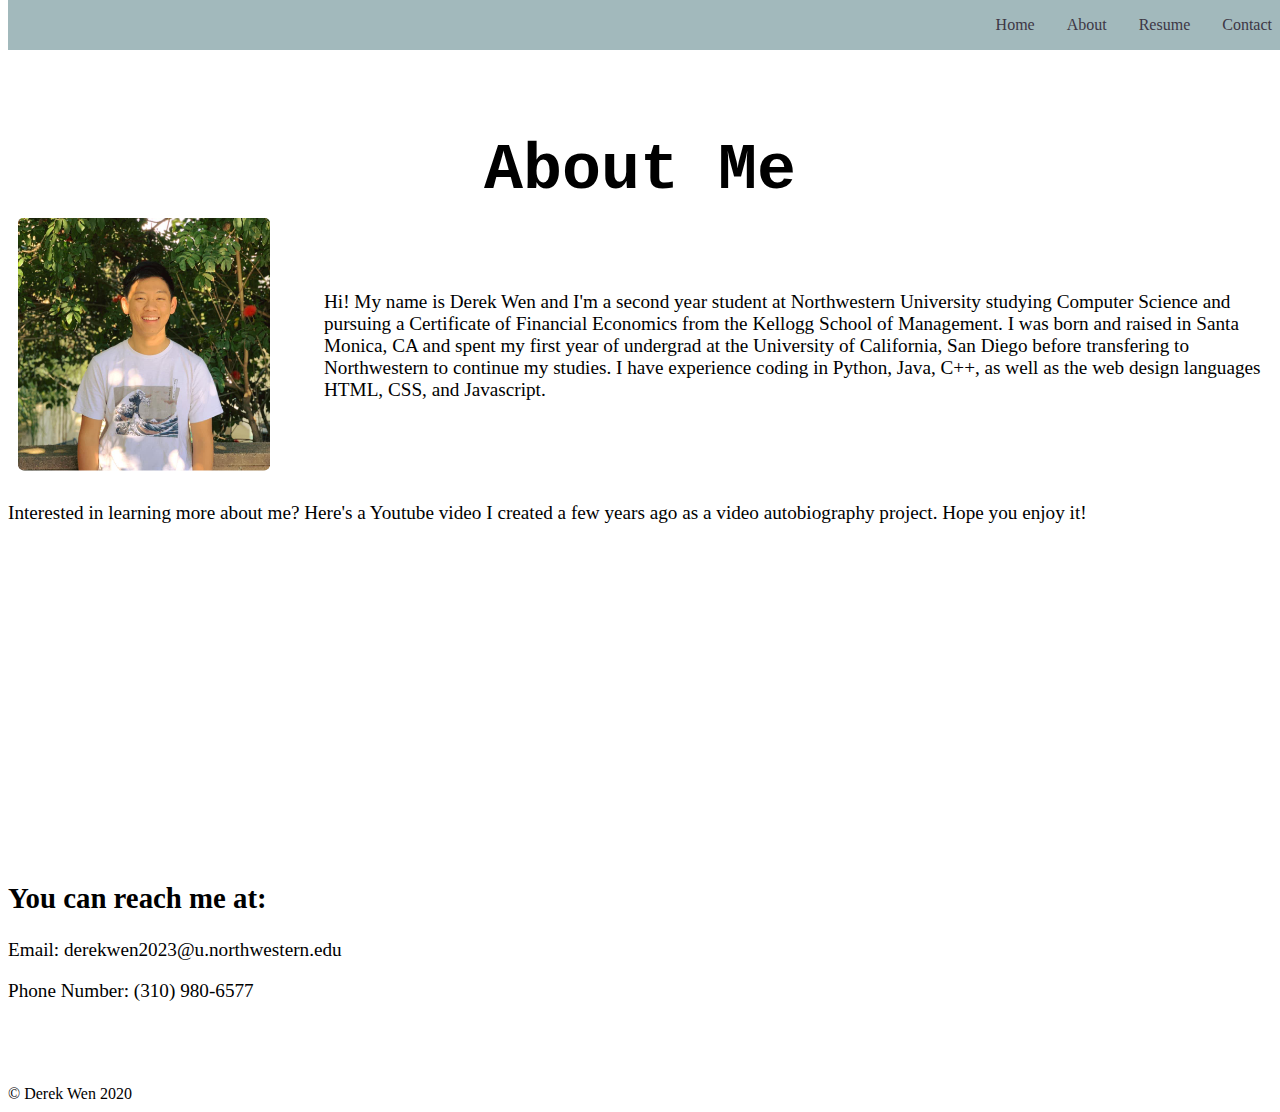
==== about.html @ 30674cc1 "Add files via upload" ====
<!DOCTYPE html>

<head>
  <title> Derek Wen | Portfolio Website </title>
  <link rel="stylesheet" type="text/css" href="styles.css">
</head>

<body>
  <div id="header"> <b> About Me </b> </div>
  <nav id="nav">
    <ul>
      <li> <a href="index.html" id="home"> Home </a> </li>
      <li> <a href="about.html" id="about"> About </a> </li>
      <li> <a href="resume.html" id="resume"> Resume </a> </li>
      <li> <a href="contact.html" id="contact"> Contact </a> </li>
    </ul>
  </nav>
  <img src="profilepic.jpg" id="profilepic" alt="Derek Wen Profile Picture">
  <div id="About">
    <p> Hi! My name is Derek Wen and I'm a second year student at Northwestern University studying Computer Science
      and pursuing a Certificate of Financial Economics from the Kellogg School of Management. I was born and raised
      in Santa Monica, CA and spent my first year of undergrad at the University of California, San Diego before transfering
      to Northwestern to continue my studies. I have experience coding in Python, Java, C++, as well as the web design languages
      HTML, CSS, and Javascript.
    </p>
  </div>
  <div id="aboutbot">
  <p> Interested in learning more about me? Here's a Youtube video I created a few years ago as a video autobiography
    project. Hope you enjoy it!
  </p>
  <div id="youtube"><iframe width="560" height="315" src="https://www.youtube.com/embed/PLRuPPmtYdk" frameborder="0" allow="accelerometer; autoplay; clipboard-write; encrypted-media; gyroscope; picture-in-picture" allowfullscreen></iframe></div>

  <h2> You can reach me at:</h2>
  <p>Email: derekwen2023@u.northwestern.edu </p>
  <p>Phone Number: (310) 980-6577 </p>
  </div>

  <div id="footer"><footer> &copy Derek Wen 2020 </footer></div>
  </body>
</html>
---- styles.css ----
#nav {
  position: fixed;
  width: 100%;
  top: 0;
  background-color: #a2b9bc;
}

#nav ul {
  display: flex;
  list-style-type: none;
  justify-content: flex-end;
  margin: 0;
  padding: 0;
}

#nav ul li a{
  display: block;
  padding: 1em;
  color: #3D3745;
  text-decoration: none;
}

#header{
  text-align: center;
  font-family: monospace;
  font-size: 5em;
  padding-top: 10%;

}

#project_title {
  text-align: center;
  font-size: 30px;
  text-shadow: 2px;
}

#profilepic {
  width: 20%;
  border-radius: 1em;
  float: left;
  padding: .6em;
  height: 25%;
}

#click {
  text-decoration: none;
  color: black;
  border: 2px solid black;
  background-color: #878f99;
  padding: 5px;
}

#project_title{
  width: 100%;
  background-color: #878f99;
  font-family: monospace;
  font-size: 4em;
}

.title {
  text-align: center;
  font-size: 2em;
  border: 1px solid black;
  padding: 10px;
  font-family: monospace;
  margin: 10px;
}
#welcome{
  text-align: center;
  padding-top: 10%;
  font-size: 2.5em;
}

#footer {
  padding-top: 5%;
}

#message{
  height: 5em;
  width: 75%;
}

#About{
  font-size: 1.2em;
  font-family: serif;
  height: 25%;
  padding-top: 5%;
  margin-left: 25%;
}

#aboutbot{
  font-size: 1.2em;
  font-family: serif;
  padding-top: 5%;

}

#youtube{
  display: flex;
  justify-content: center;

}

#schedule{
  font-size: 1.2em;
}

#description{
  font-size: 1.5em;
  font-family:monospace;
}
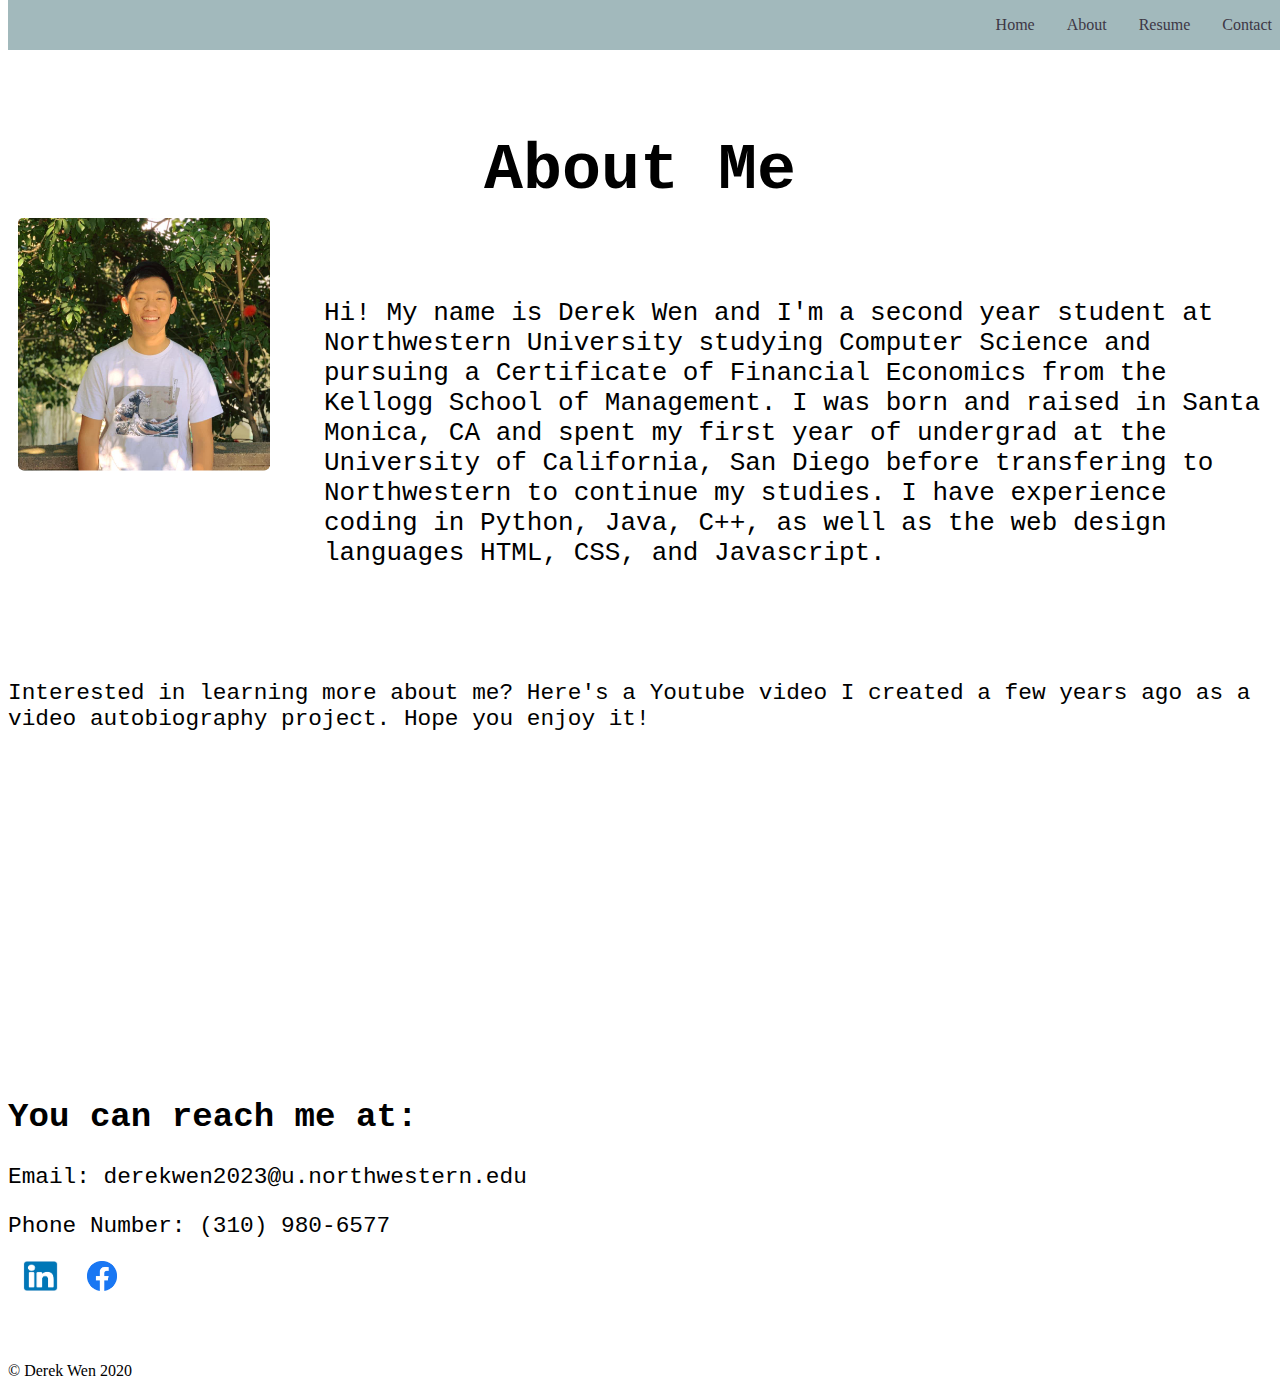
==== commit 8f7b955e: "Add files via upload" ====
--- a/about.html
+++ b/about.html
@@ -30,9 +30,11 @@
   </p>
   <div id="youtube"><iframe width="560" height="315" src="https://www.youtube.com/embed/PLRuPPmtYdk" frameborder="0" allow="accelerometer; autoplay; clipboard-write; encrypted-media; gyroscope; picture-in-picture" allowfullscreen></iframe></div>
 
+
   <h2> You can reach me at:</h2>
   <p>Email: derekwen2023@u.northwestern.edu </p>
   <p>Phone Number: (310) 980-6577 </p>
+  <a href="https://www.linkedin.com/in/derek-wen-409b15168/"> <img src="linkedin.png" height=30px width=65px id="linkedin" alt="Derek Wen LinkedIn"></a> <a href="https://www.facebook.com/derek.wen.106"> <img src="facebook.png" height=30px width=30px id="facebook" alt="Derek Wen Facebook"></a>
   </div>
 
   <div id="footer"><footer> &copy Derek Wen 2020 </footer></div>
--- a/styles.css
+++ b/styles.css
@@ -81,16 +81,16 @@
 }
 
 #About{
-  font-size: 1.2em;
-  font-family: serif;
+  font-size: 2em;
+  font-family: monospace;
   height: 25%;
   padding-top: 5%;
   margin-left: 25%;
 }
 
 #aboutbot{
-  font-size: 1.2em;
-  font-family: serif;
+  font-size: 1.75em;
+  font-family: monospace;
   padding-top: 5%;
 
 }
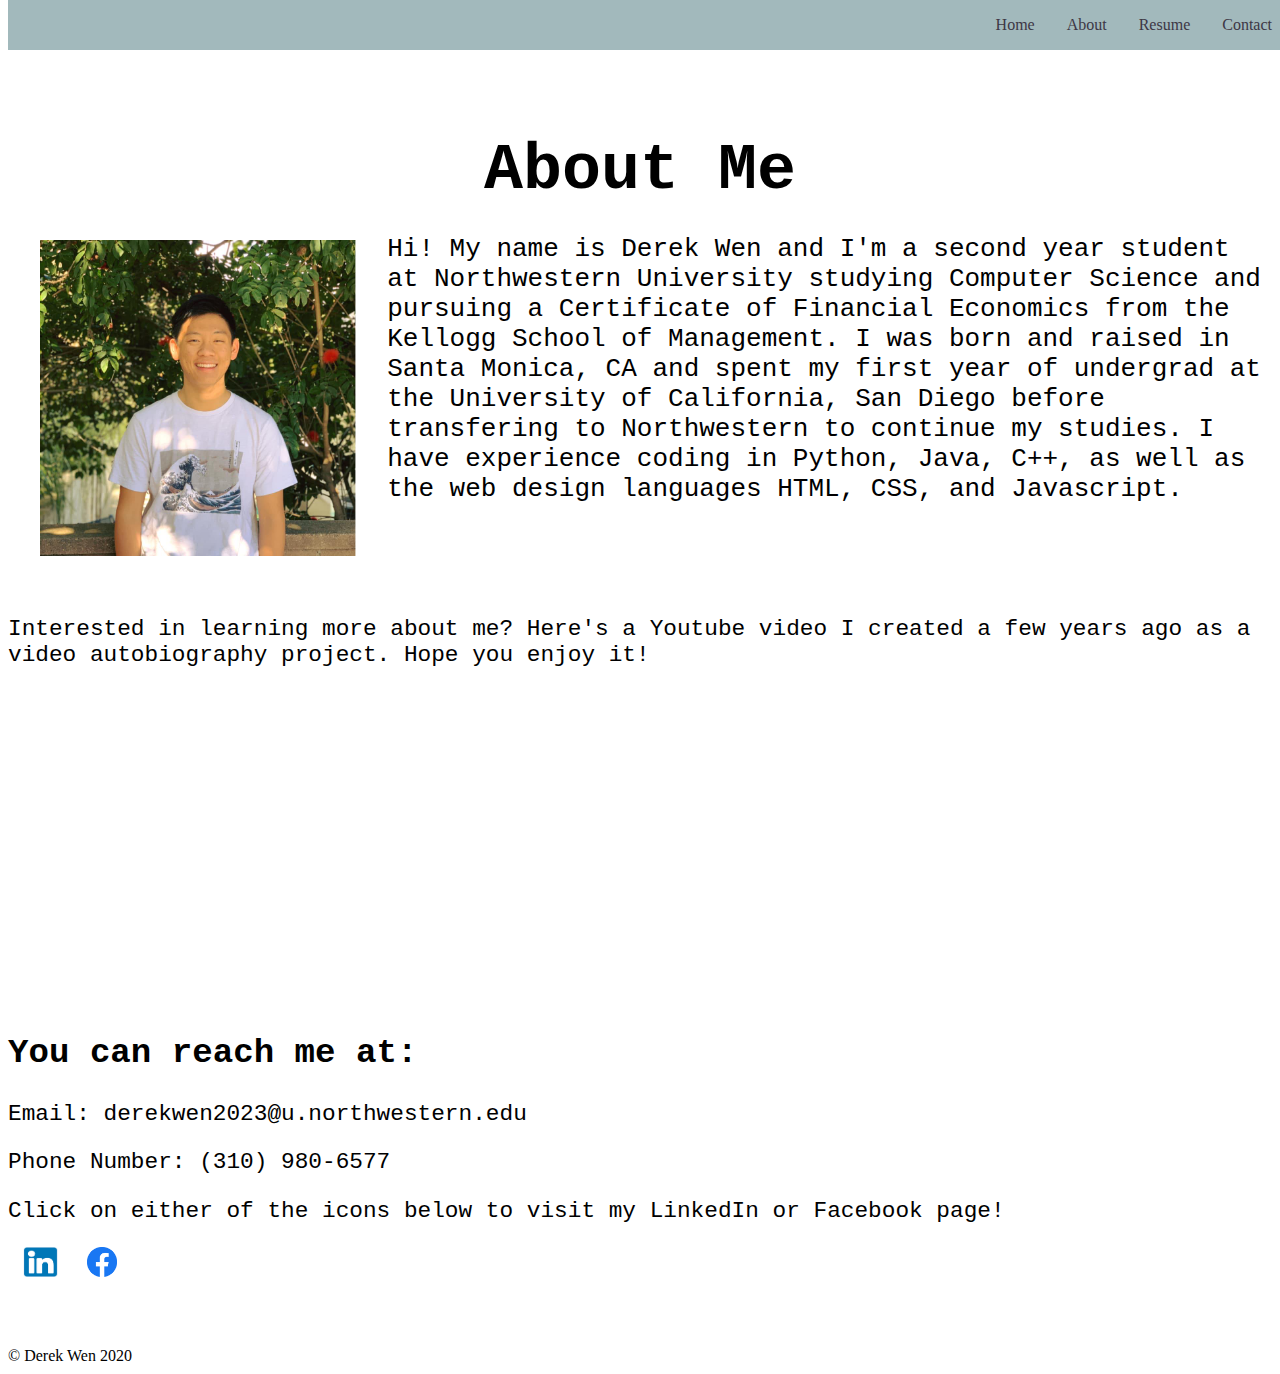
==== commit 20793981: "Add files via upload" ====
--- a/about.html
+++ b/about.html
@@ -15,7 +15,7 @@
       <li> <a href="contact.html" id="contact"> Contact </a> </li>
     </ul>
   </nav>
-  <img src="profilepic.jpg" id="profilepic" alt="Derek Wen Profile Picture">
+  <img src="profilepic.jpg" id="profilepic" align="left" alt="Derek Wen Profile Picture" aria-labelledby="Picture of Derek, a five foot nine Asian Male, smiling in a backdrop of trees" role="img">
   <div id="About">
     <p> Hi! My name is Derek Wen and I'm a second year student at Northwestern University studying Computer Science
       and pursuing a Certificate of Financial Economics from the Kellogg School of Management. I was born and raised
@@ -28,13 +28,15 @@
   <p> Interested in learning more about me? Here's a Youtube video I created a few years ago as a video autobiography
     project. Hope you enjoy it!
   </p>
-  <div id="youtube"><iframe width="560" height="315" src="https://www.youtube.com/embed/PLRuPPmtYdk" frameborder="0" allow="accelerometer; autoplay; clipboard-write; encrypted-media; gyroscope; picture-in-picture" allowfullscreen></iframe></div>
+  <div id="youtube"><iframe width="560" height="315" src="https://www.youtube.com/embed/PLRuPPmtYdk" frameborder="0" allow="accelerometer; autoplay; clipboard-write; encrypted-media; gyroscope; picture-in-picture" allowfullscreen area-labelledby="Embedded Youtube Video, link will include captions and audio transcriptions"></iframe></div>
 
 
   <h2> You can reach me at:</h2>
   <p>Email: derekwen2023@u.northwestern.edu </p>
   <p>Phone Number: (310) 980-6577 </p>
-  <a href="https://www.linkedin.com/in/derek-wen-409b15168/"> <img src="linkedin.png" height=30px width=65px id="linkedin" alt="Derek Wen LinkedIn"></a> <a href="https://www.facebook.com/derek.wen.106"> <img src="facebook.png" height=30px width=30px id="facebook" alt="Derek Wen Facebook"></a>
+  <p>Click on either of the icons below to visit my LinkedIn or Facebook page! </p>
+  <a href="https://www.linkedin.com/in/derek-wen-409b15168/"> <img src="linkedin.png" height=30px width=65px id="linkedin" alt="Derek Wen LinkedIn" aria-labelledby="Image of LinkedIn Logo" role="img"></a>
+  <a href="https://www.facebook.com/derek.wen.106"> <img src="facebook.png" height=30px width=30px id="facebook" alt="Derek Wen Facebook" aria-labelledby="Image of Facebook Logo" role="img"></a>
   </div>
 
   <div id="footer"><footer> &copy Derek Wen 2020 </footer></div>
--- a/styles.css
+++ b/styles.css
@@ -32,14 +32,6 @@
   text-align: center;
   font-size: 30px;
   text-shadow: 2px;
-}
-
-#profilepic {
-  width: 20%;
-  border-radius: 1em;
-  float: left;
-  padding: .6em;
-  height: 25%;
 }
 
 #click {
@@ -84,8 +76,13 @@
   font-size: 2em;
   font-family: monospace;
   height: 25%;
-  padding-top: 5%;
-  margin-left: 25%;
+}
+
+#profilepic {
+  width: 25%;
+  border-radius: 1em;
+  height: 25%;
+  padding: 2.5%;
 }
 
 #aboutbot{
@@ -109,3 +106,9 @@
   font-size: 1.5em;
   font-family:monospace;
 }
+#ppage{
+  display: flex;
+  align-content: center;
+  align-items: center;
+  align-self: center;
+}
